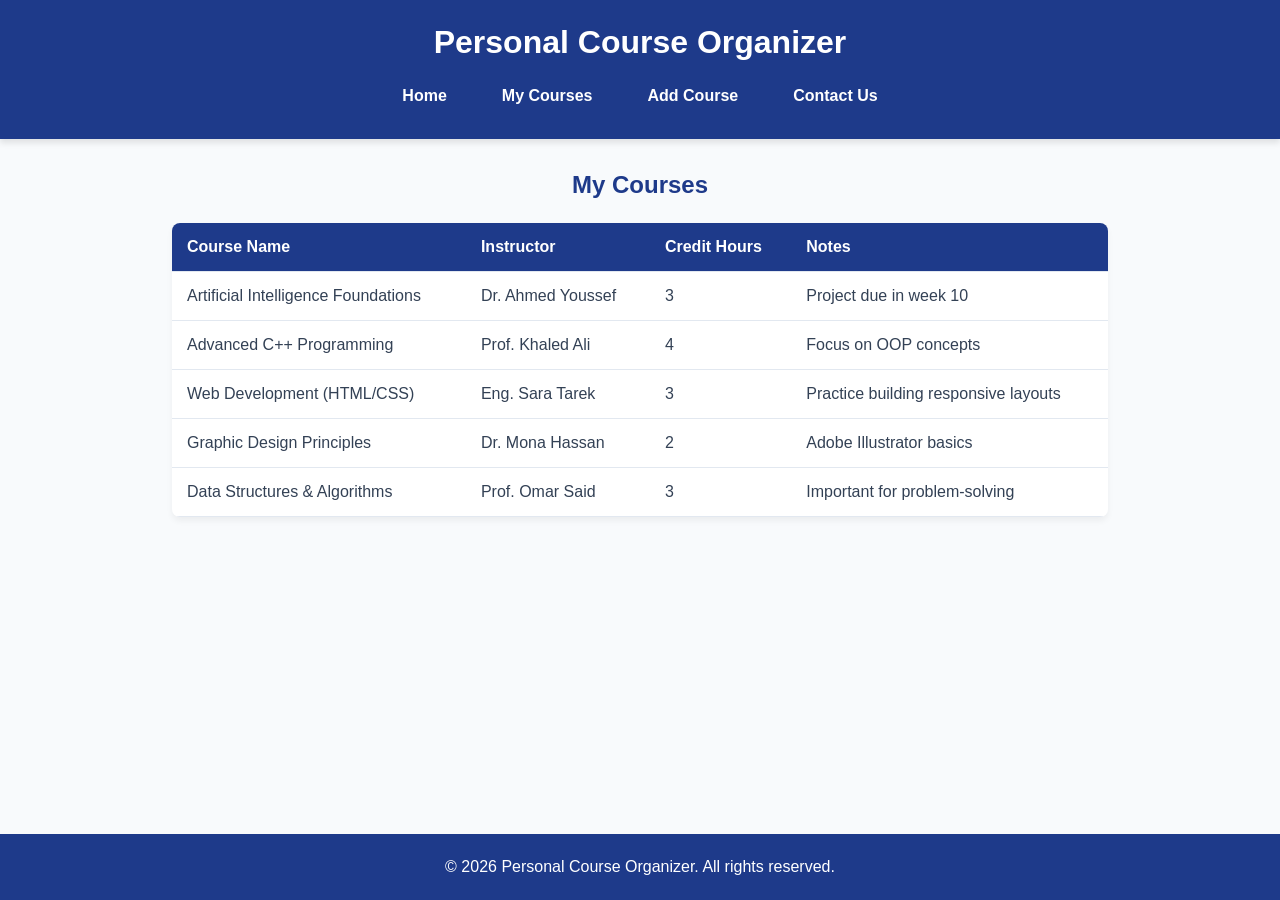
==== courses.html @ 97d7eefb "Add files via upload" ====
<!DOCTYPE html>
<html lang="en">
<head>
    <meta charset="UTF-8">
    <meta name="viewport" content="width=device-width, initial-scale=1.0">
    <title>Personal Course Organizer - My Courses</title>
    <link rel="stylesheet" href="style.css">
</head>
<body>

    <header>
        <h1>Personal Course Organizer</h1>
        <nav>
            <ul>
                <li><a href="index.html">Home</a></li>
                <li><a href="courses.html">My Courses</a></li>
                <li><a href="add-course.html">Add Course</a></li>
                <li><a href="contact.html">Contact Us</a></li>
            </ul>
        </nav>
    </header>

    <main>
        <section>
            <h2>My Courses</h2>
            <div class="table-container">
                <table>
                    <thead>
                        <tr>
                            <th>Course Name</th>
                            <th>Instructor</th>
                            <th>Credit Hours</th>
                            <th>Notes</th>
                        </tr>
                    </thead>
                    <tbody>
                        <tr>
                            <td>Artificial Intelligence Foundations</td>
                            <td>Dr. Ahmed Youssef</td>
                            <td>3</td>
                            <td>Project due in week 10</td>
                        </tr>
                        <tr>
                            <td>Advanced C++ Programming</td>
                            <td>Prof. Khaled Ali</td>
                            <td>4</td>
                            <td>Focus on OOP concepts</td>
                        </tr>
                        <tr>
                            <td>Web Development (HTML/CSS)</td>
                            <td>Eng. Sara Tarek</td>
                            <td>3</td>
                            <td>Practice building responsive layouts</td>
                        </tr>
                        <tr>
                            <td>Graphic Design Principles</td>
                            <td>Dr. Mona Hassan</td>
                            <td>2</td>
                            <td>Adobe Illustrator basics</td>
                        </tr>
                        <tr>
                            <td>Data Structures & Algorithms</td>
                            <td>Prof. Omar Said</td>
                            <td>3</td>
                            <td>Important for problem-solving</td>
                        </tr>
                    </tbody>
                </table>
            </div>
        </section>
    </main>

    <footer>
        <p>&copy; 2026 Personal Course Organizer. All rights reserved.</p>
    </footer>

</body>
</html>
---- style.css ----
/* style.css */
:root {
    --primary-color: #1e3a8a;
    --secondary-color: #2563eb;
    --background-color: #f8fafc;
    --text-color: #334155;
    --table-hover: #e2e8f0;
}

* {
    margin: 0;
    padding: 0;
    box-sizing: border-box;
}

body {
    font-family: 'Segoe UI', Tahoma, Geneva, Verdana, sans-serif;
    background-color: var(--background-color);
    color: var(--text-color);
    display: flex;
    flex-direction: column;
    min-height: 100vh;
}

/* Header & Navigation */
header {
    background-color: var(--primary-color);
    color: white;
    padding: 1.5rem 0;
    text-align: center;
    box-shadow: 0 4px 6px rgba(0, 0, 0, 0.1);
}

header h1 {
    margin-bottom: 1rem;
    font-size: 2rem;
    padding: 0 10px;
}

nav ul {
    list-style-type: none;
    display: flex;
    justify-content: center;
    gap: 15px;
    flex-wrap: wrap;
    padding: 0 15px;
}

nav ul li a {
    color: white;
    text-decoration: none;
    padding: 10px 20px;
    border-radius: 5px;
    transition: background-color 0.3s ease;
    font-weight: bold;
    display: block;
}

nav ul li a:hover {
    background-color: var(--secondary-color);
}

/* Main Content */
main {
    flex: 1;
    padding: 2rem;
    max-width: 1000px;
    margin: 0 auto;
    width: 100%;
}

section h2 {
    margin-bottom: 1.5rem;
    color: var(--primary-color);
    text-align: center;
}

/* Table Styles */
.table-container {
    width: 100%;
    overflow-x: auto; /* يسمح بالتمرير الأفقي للجدول على الموبايل */
    -webkit-overflow-scrolling: touch;
    box-shadow: 0 4px 6px rgba(0, 0, 0, 0.05);
    border-radius: 8px;
}

table {
    width: 100%;
    border-collapse: collapse;
    background-color: white;
    min-width: 600px; /* يحافظ على عرض الجدول حتى لا تتداخل الكلمات */
}

th, td {
    padding: 15px;
    text-align: left;
    border-bottom: 1px solid #e2e8f0;
}

th {
    background-color: var(--primary-color);
    color: white;
}

tr {
    transition: background-color 0.2s ease;
}

tr:hover {
    background-color: var(--table-hover);
}

/* Form Styles */
.form-container {
    background-color: white;
    padding: 2rem;
    border-radius: 8px;
    box-shadow: 0 4px 6px rgba(0, 0, 0, 0.05);
    max-width: 600px;
    margin: 0 auto;
}

.form-group {
    margin-bottom: 1.5rem;
}

.form-group label {
    display: block;
    margin-bottom: 0.5rem;
    font-weight: bold;
}

.form-group input, 
.form-group textarea {
    width: 100%;
    padding: 12px;
    border: 1px solid #cbd5e1;
    border-radius: 5px;
    font-family: inherit;
    font-size: 1rem;
}

.form-group input:focus, 
.form-group textarea:focus {
    outline: none;
    border-color: var(--secondary-color);
    box-shadow: 0 0 0 3px rgba(37, 99, 235, 0.2);
}

button {
    background-color: var(--primary-color);
    color: white;
    border: none;
    padding: 12px 20px;
    border-radius: 5px;
    cursor: pointer;
    font-size: 1.1rem;
    font-weight: bold;
    width: 100%;
    transition: background-color 0.3s ease;
}

button:hover {
    background-color: var(--secondary-color);
}

/* Footer */
footer {
    background-color: var(--primary-color);
    color: white;
    text-align: center;
    padding: 1.5rem;
    margin-top: auto;
}

/* =========================================
   Responsive Design (التجاوب مع شاشات الموبايل)
   ========================================= */
@media (max-width: 768px) {
    header h1 {
        font-size: 1.5rem;
    }

    nav ul {
        flex-direction: column;
        gap: 8px;
        width: 100%;
        padding: 0 20px;
    }
    
    nav ul li {
        width: 100%;
    }

    nav ul li a {
        width: 100%;
        text-align: center;
        padding: 12px;
        background-color: rgba(255, 255, 255, 0.1);
    }

    main {
        padding: 1rem;
    }

    .form-container {
        padding: 1.5rem;
    }

    th, td {
        padding: 12px 10px;
        font-size: 0.9rem;
    }
}
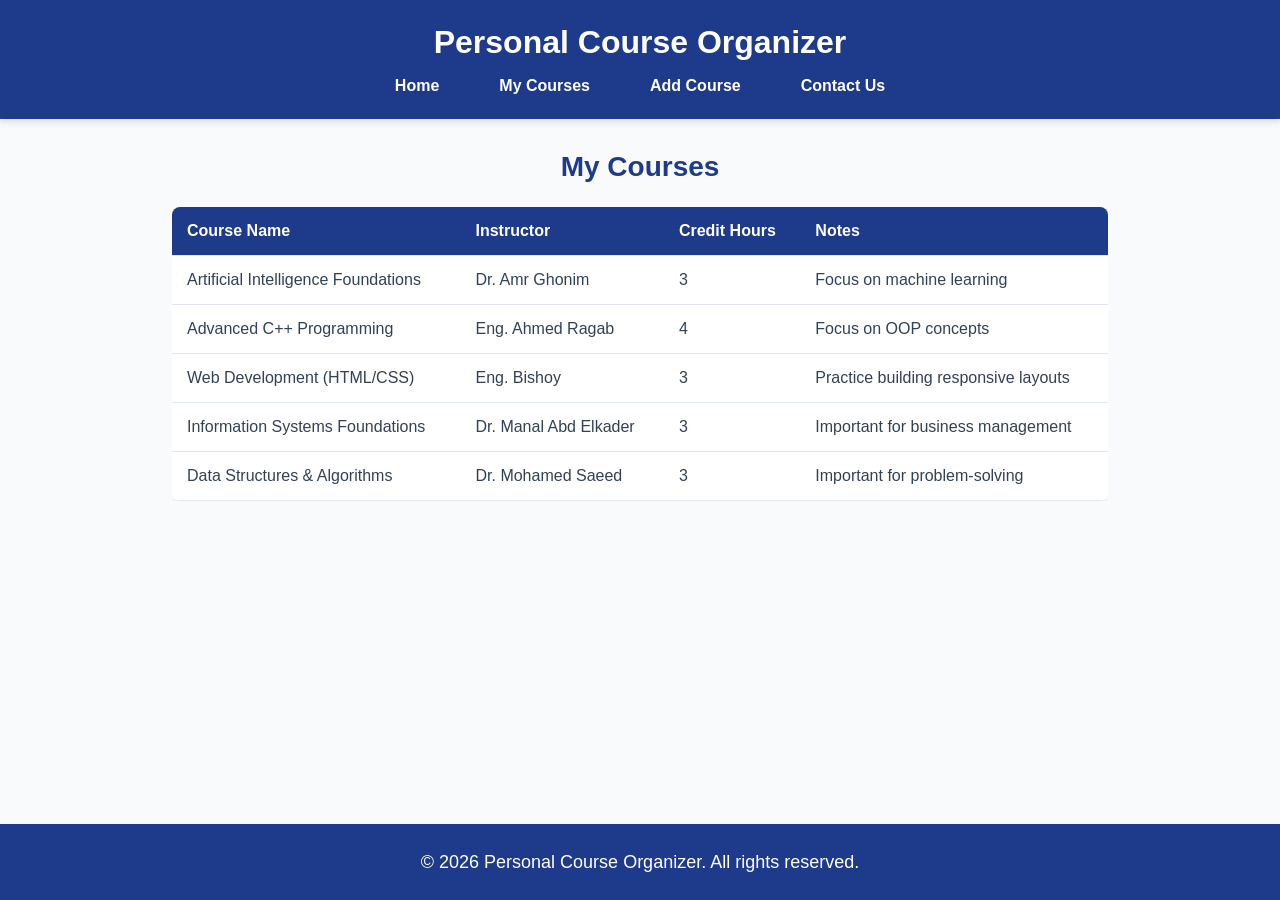
==== commit 617b7e09: "Add files via upload" ====
--- a/courses.html
+++ b/courses.html
@@ -36,31 +36,31 @@
                     <tbody>
                         <tr>
                             <td>Artificial Intelligence Foundations</td>
-                            <td>Dr. Ahmed Youssef</td>
+                            <td>Dr. Amr Ghonim</td>
                             <td>3</td>
-                            <td>Project due in week 10</td>
+                            <td>Focus on machine learning</td>
                         </tr>
                         <tr>
                             <td>Advanced C++ Programming</td>
-                            <td>Prof. Khaled Ali</td>
+                            <td>Eng. Ahmed Ragab</td>
                             <td>4</td>
                             <td>Focus on OOP concepts</td>
                         </tr>
                         <tr>
                             <td>Web Development (HTML/CSS)</td>
-                            <td>Eng. Sara Tarek</td>
+                            <td>Eng. Bishoy</td>
                             <td>3</td>
                             <td>Practice building responsive layouts</td>
                         </tr>
                         <tr>
-                            <td>Graphic Design Principles</td>
-                            <td>Dr. Mona Hassan</td>
-                            <td>2</td>
-                            <td>Adobe Illustrator basics</td>
+                            <td>Information Systems Foundations</td>
+                            <td>Dr. Manal Abd Elkader</td>
+                            <td>3</td>
+                            <td>Important for business management</td>
                         </tr>
                         <tr>
                             <td>Data Structures & Algorithms</td>
-                            <td>Prof. Omar Said</td>
+                            <td>Dr. Mohamed Saeed</td>
                             <td>3</td>
                             <td>Important for problem-solving</td>
                         </tr>
--- a/style.css
+++ b/style.css
@@ -1,4 +1,3 @@
-/* style.css */
 :root {
     --primary-color: #1e3a8a;
     --secondary-color: #2563eb;
@@ -8,8 +7,8 @@
 }
 
 * {
-    margin: 0;
-    padding: 0;
+    margin: 0px;
+    padding: 0px;
     box-sizing: border-box;
 }
 
@@ -22,28 +21,25 @@
     min-height: 100vh;
 }
 
-/* Header & Navigation */
 header {
     background-color: var(--primary-color);
     color: white;
-    padding: 1.5rem 0;
+    padding: 24px 0px;
     text-align: center;
-    box-shadow: 0 4px 6px rgba(0, 0, 0, 0.1);
+    box-shadow: 0px 4px 6px rgba(0, 0, 0, 0.1);
 }
 
 header h1 {
-    margin-bottom: 1rem;
-    font-size: 2rem;
-    padding: 0 10px;
+    margin-bottom: 16px;
+    font-size: 32px;
 }
 
 nav ul {
     list-style-type: none;
     display: flex;
     justify-content: center;
-    gap: 15px;
+    gap: 20px;
     flex-wrap: wrap;
-    padding: 0 15px;
 }
 
 nav ul li a {
@@ -53,48 +49,53 @@
     border-radius: 5px;
     transition: background-color 0.3s ease;
     font-weight: bold;
-    display: block;
+    font-size: 16px;
 }
 
 nav ul li a:hover {
     background-color: var(--secondary-color);
 }
 
-/* Main Content */
 main {
     flex: 1;
-    padding: 2rem;
+    padding: 32px;
     max-width: 1000px;
-    margin: 0 auto;
+    margin: 0px auto;
     width: 100%;
 }
 
 section h2 {
-    margin-bottom: 1.5rem;
+    margin-bottom: 24px;
+    font-size: 28px;
     color: var(--primary-color);
     text-align: center;
 }
 
-/* Table Styles */
+p {
+    font-size: 18px;
+    line-height: 28px;
+}
+
 .table-container {
-    width: 100%;
-    overflow-x: auto; /* يسمح بالتمرير الأفقي للجدول على الموبايل */
-    -webkit-overflow-scrolling: touch;
-    box-shadow: 0 4px 6px rgba(0, 0, 0, 0.05);
-    border-radius: 8px;
+    overflow-x: auto;
+    margin-top: 20px;
 }
 
 table {
     width: 100%;
     border-collapse: collapse;
     background-color: white;
-    min-width: 600px; /* يحافظ على عرض الجدول حتى لا تتداخل الكلمات */
+    box-shadow: 0px 4px 6px rgba(0, 0, 0, 0.05);
+    border-radius: 8px;
+    overflow: hidden;
+    min-width: 600px; 
 }
 
 th, td {
     padding: 15px;
     text-align: left;
     border-bottom: 1px solid #e2e8f0;
+    font-size: 16px;
 }
 
 th {
@@ -102,32 +103,28 @@
     color: white;
 }
 
-tr {
-    transition: background-color 0.2s ease;
-}
-
 tr:hover {
     background-color: var(--table-hover);
 }
 
-/* Form Styles */
 .form-container {
     background-color: white;
-    padding: 2rem;
+    padding: 32px;
     border-radius: 8px;
-    box-shadow: 0 4px 6px rgba(0, 0, 0, 0.05);
+    box-shadow: 0px 4px 6px rgba(0, 0, 0, 0.05);
     max-width: 600px;
-    margin: 0 auto;
+    margin: 0px auto;
 }
 
 .form-group {
-    margin-bottom: 1.5rem;
+    margin-bottom: 24px;
 }
 
 .form-group label {
     display: block;
-    margin-bottom: 0.5rem;
+    margin-bottom: 8px;
     font-weight: bold;
+    font-size: 14px;
 }
 
 .form-group input, 
@@ -136,79 +133,41 @@
     padding: 12px;
     border: 1px solid #cbd5e1;
     border-radius: 5px;
-    font-family: inherit;
-    font-size: 1rem;
-}
-
-.form-group input:focus, 
-.form-group textarea:focus {
-    outline: none;
-    border-color: var(--secondary-color);
-    box-shadow: 0 0 0 3px rgba(37, 99, 235, 0.2);
+    font-size: 16px;
 }
 
 button {
     background-color: var(--primary-color);
     color: white;
     border: none;
-    padding: 12px 20px;
+    padding: 15px 20px;
     border-radius: 5px;
     cursor: pointer;
-    font-size: 1.1rem;
+    font-size: 18px;
     font-weight: bold;
     width: 100%;
-    transition: background-color 0.3s ease;
 }
 
-button:hover {
-    background-color: var(--secondary-color);
-}
-
-/* Footer */
 footer {
     background-color: var(--primary-color);
     color: white;
     text-align: center;
-    padding: 1.5rem;
-    margin-top: auto;
+    padding: 24px;
+    margin-top: 40px;
 }
 
-/* =========================================
-   Responsive Design (التجاوب مع شاشات الموبايل)
-   ========================================= */
+/* Responsive (Mobile) */
 @media (max-width: 768px) {
     header h1 {
-        font-size: 1.5rem;
+        font-size: 24px;
     }
-
+    
     nav ul {
         flex-direction: column;
-        gap: 8px;
-        width: 100%;
-        padding: 0 20px;
+        gap: 10px;
     }
     
-    nav ul li {
-        width: 100%;
-    }
-
-    nav ul li a {
-        width: 100%;
-        text-align: center;
-        padding: 12px;
-        background-color: rgba(255, 255, 255, 0.1);
-    }
-
     main {
-        padding: 1rem;
-    }
-
-    .form-container {
-        padding: 1.5rem;
-    }
-
-    th, td {
-        padding: 12px 10px;
-        font-size: 0.9rem;
+        padding: 16px;
     }
 }
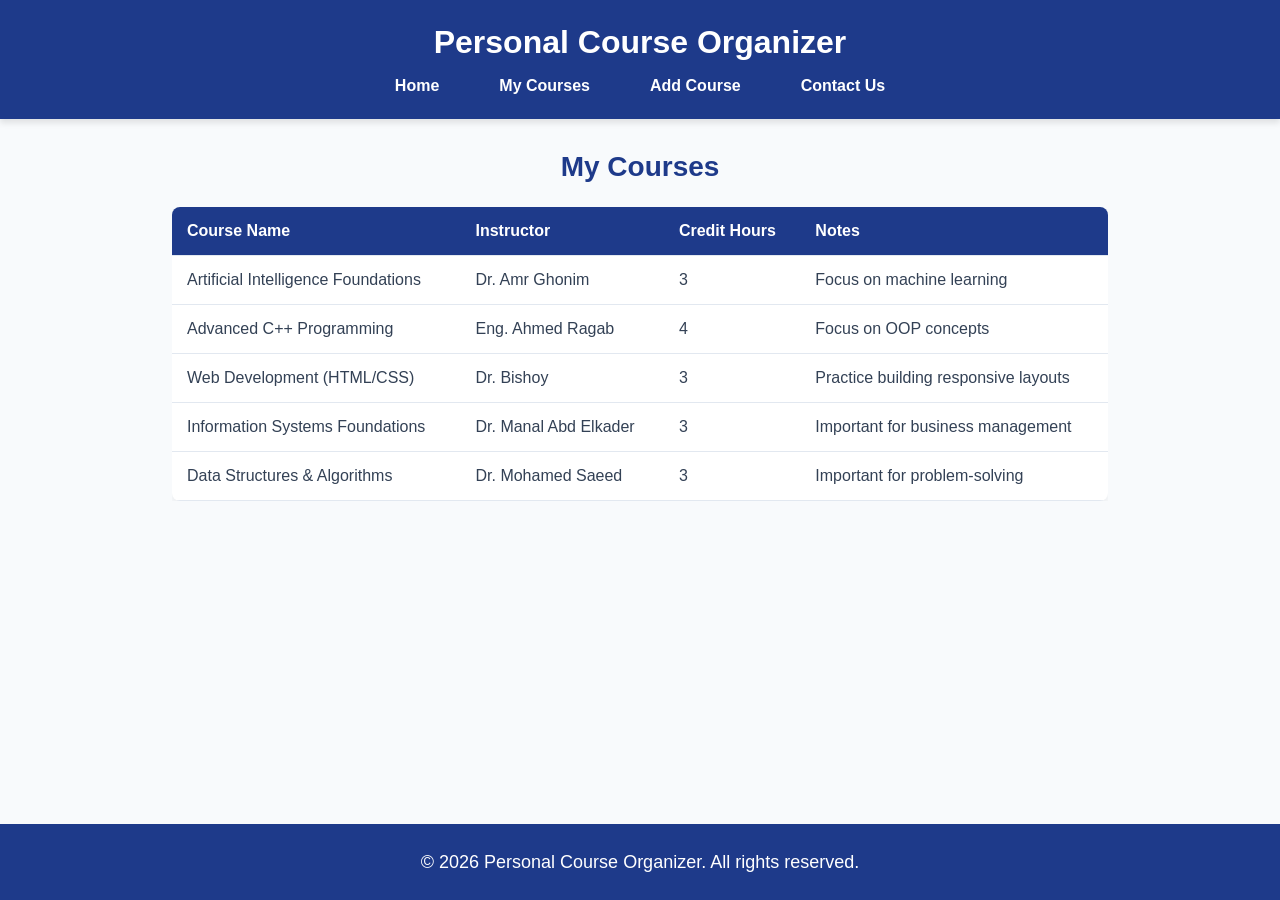
==== commit 0c66aa85: "Add files via upload" ====
--- a/courses.html
+++ b/courses.html
@@ -48,7 +48,7 @@
                         </tr>
                         <tr>
                             <td>Web Development (HTML/CSS)</td>
-                            <td>Eng. Bishoy</td>
+                            <td>Dr. Bishoy</td>
                             <td>3</td>
                             <td>Practice building responsive layouts</td>
                         </tr>
